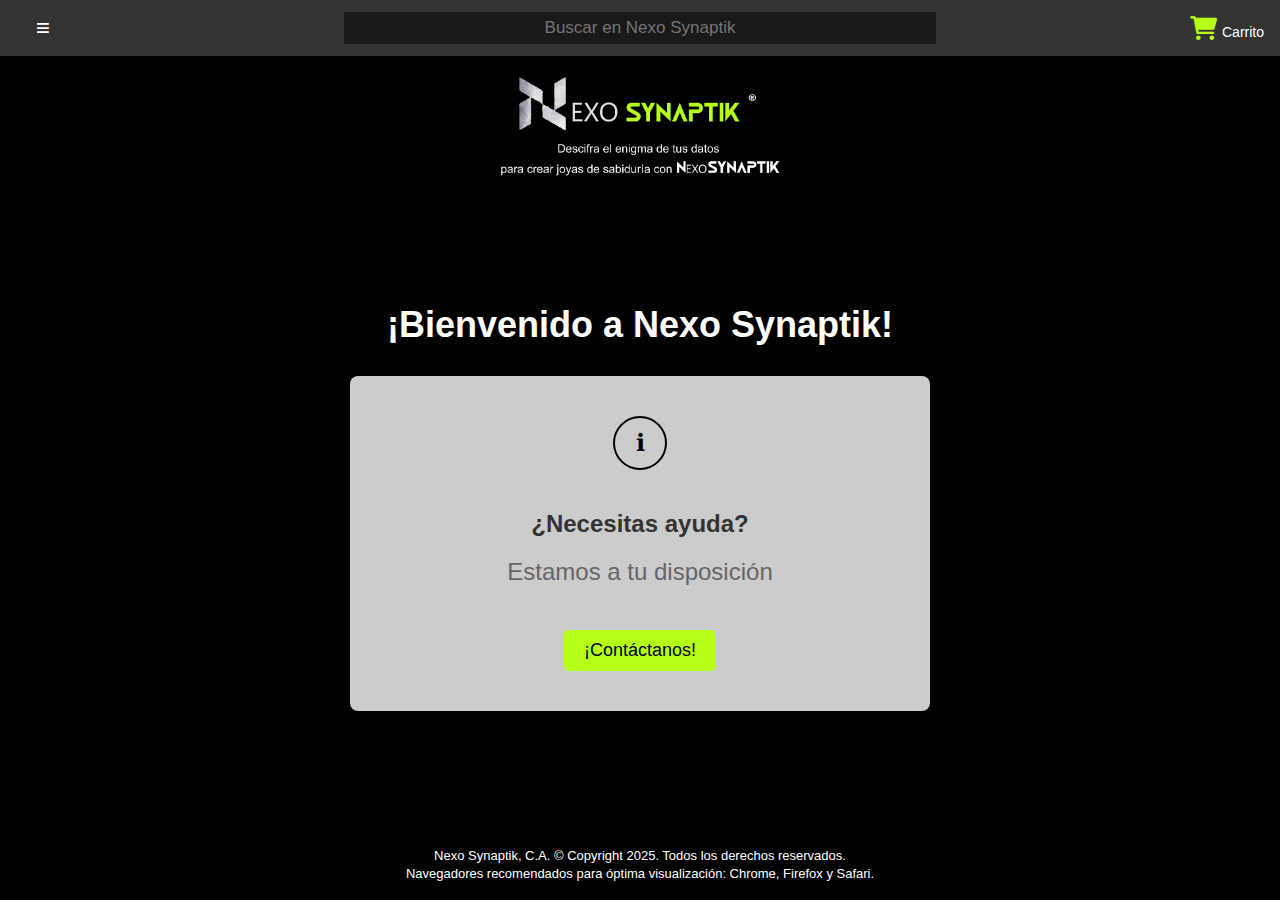
==== index.html @ 22c3153d "Actualización de los parrafos de presentación en contacto.html y alieneación de este codigo con el i" ====
<!DOCTYPE html>
<html lang="es">
<head>
    <meta charset="UTF-8">
    <meta name="viewport" content="width=device-width, initial-scale=1.0">
    <title>Nexo Synaptik</title>
    <link rel="stylesheet" href="https://cdnjs.cloudflare.com/ajax/libs/font-awesome/6.0.0-beta3/css/all.min.css">
    <link rel="stylesheet" type="text/css" href="static/styles.css">
    <style>
        body {
            background-image: url('static/background.jpg');
            background-size: cover;
            background-position: center;
        }

        /* Estilos en línea para el pie de página */
        footer {
            background-color: black;
            color: white;
            padding: 15px 10px; /* Ajuste personalizado */
            text-align: center;
            font-size: 13px; /* Ajuste personalizado */
            line-height: 1.2; /* Ajustar el interlineado para ser más compacto */
        }

        footer p {
            margin: 3px 0; /* Reducir el margen para ser más compacto */
        }
    </style>
</head>
<body>
    <header>
        <nav class="navbar">
            <ul>
                <li class="menu">
                    <a href="#"><span class="menu-icon">≡</span></a>
                    <div class="dropdown-content">
                        <!-- Placeholder por defecto -->
                        <div class="dropdown-title">Hola, Identifícate</div>
                        <div class="dropdown-subtitle">Ayuda y configuración</div>
                        <div class="dropdown-option">Tu Cuenta</div>
                        <div class="dropdown-option">Servicio al Cliente</div>
                        <div class="dropdown-option">Identifícate</div> <!-- Futuro ajuste para nombre del usuario -->
                    </div>
                </li>
                <li class="search-container">
                    <div class="search-bar">
                        <input type="text" placeholder="Buscar en Nexo Synaptik">
                    </div>
                </li>
                <li class="cart">
                    <a href="#"><i class="fas fa-shopping-cart cart-icon"></i><span class="cart-text">Carrito</span></a>
                </li>
            </ul>
        </nav>
    </header>
    <img src="static/Logo.png" alt="Nexo Synaptik Logo" class="logo">
    <div class="content">
        <h1>¡Bienvenido a Nexo Synaptik!</h1>
        <section id="help">
            <div class="info-icon">
                ℹ
            </div>
            <h2>¿Necesitas ayuda?</h2>
            <p>Estamos a tu disposición</p>
            <button onclick="window.location.href='/contacto';">¡Contáctanos!</button>
        </section>
    </div>
    <footer style="background-color: black; color: white; padding: 15px 10px; text-align: center;">
        <p class="mobile-footer" style="font-size: 13px !important; line-height: 1.2 !important; margin: 3px 0 !important;">
            Nexo Synaptik, C.A. © Copyright 2025. Todos los derechos reservados.
        </p>
        <p class="mobile-footer" style="font-size: 13px !important; line-height: 1.2 !important; margin: 3px 0 !important;">
            Navegadores recomendados para óptima visualización: Chrome, Firefox y Safari.
        </p>
    </footer>
</body>
</html>
---- static/styles.css ----
body {
    margin: 0;
    padding: 0;
    font-family: Arial, sans-serif;
    background-color: black; /* Fondo negro */
    color: white; /* Texto en blanco para contraste */
    display: flex;
    flex-direction: column;
    min-height: 100vh; /* Ocupa toda la altura de la ventana */
    text-align: center; /* Centrar el texto */
    align-items: center; /* Centrar horizontalmente */
    justify-content: center; /* Centrar verticalmente */
}

header {
    width: 100%; /* Asegura que el header ocupe todo el ancho */
}

.logo {
    margin-top: 10px; /* Reducir el margen superior */
    width: 300px; /* Tamaño ajustado del logo */
    display: block;
    margin-left: auto;
    margin-right: auto;
}

.content {
    background: rgba(0, 0, 0, 0.7); /* Fondo semi-transparente negro */
    color: white; /* Texto en blanco */
    display: flex;
    flex-direction: column;
    align-items: center; /* Centrar el contenido horizontalmente */
    justify-content: center; /* Centrar el contenido verticalmente */
    padding: 20px;
    border-radius: 10px;
    margin-top: 0px; /* Reducir el espacio entre el logo y el cuadro gris */
    max-width: 700px; /* Asegúrate de que el contenido se alinea con el logo */
    width: 100%; /* Asegura que el contenedor ocupe el ancho total disponible */
    flex: 1; /* Hace que el contenido ocupe el espacio disponible */
}

h1 {
    font-size: 36px; /* Ajusta el tamaño del texto del mensaje de bienvenida */
    margin-bottom: 10px; /* Espaciado inferior del encabezado */
}

p {
    font-size: 24px; /* Ajusta el tamaño del texto del slogan */
    margin-top: 0; /* Espaciado superior del párrafo */
}

/* Estilos para la barra de navegación */
.navbar {
    background-color: #333;
    width: 100%; /* Mantener la barra de navegación ocupando todo el ancho */
    display: flex;
    align-items: center; /* Alinear verticalmente los elementos dentro de la barra */
    justify-content: space-between; /* Espaciado adecuado entre los elementos */
    padding: 0 20px; /* Espaciado interno de la barra de navegación */
    box-sizing: border-box; /* Incluir el padding en el cálculo del ancho */
}

.navbar ul {
    list-style-type: none;
    margin: 0;
    padding: 0;
    display: flex;
    align-items: center; /* Alinear verticalmente los elementos dentro de la lista */
    width: 100%;
    justify-content: space-between; /* Distribuir los elementos horizontalmente */
}

.navbar li {
    display: inline-flex;
    align-items: center; /* Alinear los elementos verticalmente */
}

.navbar li a {
    display: block;
    color: white;
    padding: 14px 16px;
    text-decoration: none;
}

.navbar li a:hover {
    background-color: transparent; /* Nuevo ensayo: aplicando nuevo color (anteriormente #111/#333 ) */
    border-radius: 50%; /* NUEVO Ajusta el borde redondeado para íconos */
}

/* .navbar li a:hover {
    background-color: #111;
} */

/* Estilos para las secciones */
section {
    padding: 20px;
    margin: 20px auto; /* Centrar horizontalmente */
    background-color: rgba(255, 255, 255, 0.8);
    border-radius: 8px;
    width: calc(100% - 60px); /* Reducir el ancho del cuadro gris */
    max-width: 600px; /* Reducir el ancho máximo del cuadro gris */
    display: flex;
    flex-direction: column;
    align-items: center; /* Centrar el contenido horizontalmente */
    justify-content: center; /* Centrar el contenido verticalmente */
}

section h2 {
    color: #333;
}

section p {
    color: #666;
}

/* Estilos para la sección de ayuda */
#help {
    background-color: #ccc; /* Color plateado */
    color: black;
    padding: 40px;
    border-radius: 8px;
    margin: 20px auto;
    max-width: 500px; /* Ajuste de tamaño para coincidir con la página de Contacto */
    text-align: center; /* Centrar el contenido */
    display: flex;
    flex-direction: column;
    align-items: center; /* Centrar el contenido horizontalmente */
    justify-content: center; /* Centrar el contenido verticalmente */
}

.info-icon {
    color: black; /* Color del texto */
    border: 2px solid black; /* Borde negro */
    border-radius: 50%; /* Hacer que el borde sea un círculo */
    width: 50px;
    height: 50px;
    display: flex;
    align-items: center;
    justify-content: center;
    font-size: 24px; /* Agrandar el signo de información */
    margin-bottom: 20px; /* Separar el círculo del texto */
}

#help button {
    background-color: #b6ff19; /* Color verde */
    color: black; /* Color del texto en negro */
    border: none;
    padding: 10px 20px;
    font-size: 18px;
    cursor: pointer;
    border-radius: 5px;
    margin-top: 20px; /* Añadir margen superior para separar del texto */
}

#help button:hover {
    background-color: #fff; /* Color blanco para hover */
}

/* Estilos para el pie de página */
footer {
    background-color: black;
    color: white;
    padding: 15px 10px; /* Ajuste personalizado */
    text-align: center;
    font-size: 11px; /* Reducir el tamaño de la fuente del pie de página */
    line-height: 1.2; /* Ajustar el interlineado para ser más compacto */
    width: 100%; /* Asegura que el contenedor ocupe el ancho total disponible */
}

footer p {
    margin: 3px 0; /* Reducir el margen para ser más compacto */
}

/* Nuevos estilos para el menú desplegable, la barra de búsqueda y el carrito */
.menu {
    position: relative;
    display: inline-block;
}
.menu-icon {
    font-size: 24px; /* Reducir el tamaño del icono del menú */
    cursor: pointer;
}

/* Estilos para el menú desplegable */
.dropdown-content {
    display: none;
    position: absolute;
    background-color: rgba(0, 0, 0, 0.5); /* Fondo negro con 50% de opacidad */
    /* background-color: #333; /* Fondo negro */
    color: white; /* Texto blanco */
    min-width: 300px;
    box-shadow: 0px 8px 16px 0px rgba(0,0,0,0.2);
    z-index: 1;
    /* Ajuste adicional para la posición vertical del menú */ 
    top: 55px; /* Ajuste la posición vertical del menú desplegable */
    /* right: 0px; /* Ajuste horizontal hacia la izquierda */
    /* left: 0px; /* Ajuste horizontal hacia la derecha */
    padding: 10px; /* Añadir padding para el contenido */
}

/* Estilos para el título */ 
.dropdown-title { 
    background-color: #c0c0c0; /* Fondo plateado */ 
    padding: 10px; 
    font-size: 18px; /* Ajustar tamaño de la fuente del título */ 
    font-weight: bold; 
    text-align: left; 
    color: black; /* Color de la fuente del título en negro */
}

/* Estilos para el subtítulo */ 
.dropdown-subtitle { 
    background-color:#111; /* Fondo negro (antes con 50% opacidad, ya no) */
    padding: 10px; 
    font-size: 15px; /* Ajustar tamaño de la fuente del subtítulo */ 
    text-align: left;
    color: white; /* Texto en blanco */ 
}

/* Estilos para las opciones */ 
.dropdown-option { 
    background-color: #111; /* Fondo negro (antes con 50% opacidad, ya no) */
    padding: 10px; 
    font-size: 11px; /* Ajustar/reducir/aumentar tamaño de la fuente de las opciones */ 
    text-align: left; 
    cursor: pointer; 
}

.dropdown-option:hover { 
    background-color: rgba(0, 0, 0, 0.5); /* Fondo negro oscuro al pasar sobre la opción 50% de opacidad */  
}

/* Estilos para el menú */ 
.menu:hover .dropdown-content {
    display: block;
}
.dropdown-content a {
    color: white; /* Texto en blanco */
    padding: 12px 16px;
    text-decoration: none;
    display: block;
}
.dropdown-content a:hover {
    background-color: #b6ff19; /* Color verde para hover */
}
.search-container {
    flex-grow: 1; /* Hacer que el contenedor de la barra de búsqueda ocupe el espacio disponible */
    max-width: 580px; /* Ajustar el ancho máximo del contenedor de la barra de búsqueda (antes 500px) */
    margin-left: 28px; /* Espaciado a la izquierda del contenedor de la barra de búsqueda (MOVER BARRA [anteriormente 57px]) */
    margin-right: 0px; /* Espaciado a la derecha del contenedor de la barra de búsqueda */
}
.search-bar {
    width: 100%; /* Hacer que la barra de búsqueda ocupe todo el ancho del contenedor */
}
.search-bar input {
    padding: 6px;
    font-size: 17px;
    width: 100%; /* Hace que el input ocupe todo el ancho */
    border: none;
    background-color: rgba(0, 0, 0, 0.5); /* Fondo negro con opacidad del 50% */
    color: white; /* Color del texto en blanco */
    text-align: center; /* Centrar el texto */
    outline: none; /* Eliminar el borde de selección predeterminado */
}
.search-bar input:focus {
    border: 2px solid #b6ff19; /* Borde verde al seleccionar la barra de búsqueda */
}
.cart {
    /*display: inline-flex; */ /* Código anterior comentado */
    display: flex;
    align-items: center; /* Alinear el icono y el texto verticalmente */
    margin-right: -20px; /* Ajustar el margen derecho del contenedor del carrito */
}
.cart a {
    display: flex;
    align-items: center; /* Alinear el icono y el texto verticalmente */
    text-decoration: none; /* Eliminar subrayado del enlace */
    color: white; /* Color del texto en blanco */
}
.cart-icon {
    font-size: 24px; /* Tamaño del icono del carrito */
    color: #b6ff19; /* Color del icono en verde corporativo */
    margin-right: 5px; /* Espacio entre el icono y el texto */
}
.cart-text {
    color: white; /* Color del texto en blanco */
    font-size: 18px; /* Tamaño del texto */
}

/* Estilos para dispositivos grandes */
@media only screen and (min-width: 768px) {
    .cart-text {   
        display: inline;
        color: white;
        font-size: 14px;
    } 
}

/* Media Queries para pantallas medianas (tablets) */
@media (max-width: 768px) {
    .search-container {
        max-width: 400px;
        margin-left: 30px;
        margin-right: 0px;
    }

    .cart-text {
        display: inline; /* Mostrar el texto del carrito en tablets */
        font-size: 14px; /* Ajustar el tamaño del texto en tablets */
    }
    
    .logo {
        width: 300px; /* Restaurar el tamaño del logo en tablets */
    }

    h1 {
        font-size: 32px; /* Ajustar el tamaño del encabezado en tablets */
    }

    .content {
        margin-top: 0; /* Reducir el margen superior del contenido */
    }
}

/* Estilos para dispositivos móviles */
@media only screen and (max-width: 767px) {
    .cart-text {
        /* display: none; /* Ocultar el texto del carrito en dispositivos móviles */
        display: inline; /* Mostrar el texto del carrito en dispositivos móviles */
    }
}

/* Media Queries para pantallas pequeñas (móviles) */
@media (max-width: 480px) {
    .search-container {
        max-width: 285px; /* Anteriormente 300px (ajuste perfecto) */
        margin-left: auto; /* Alinear la barra de búsqueda al centro en móviles */ /* Antiguo ajuste 100px */
        margin-right: auto; /* Antiguo ajuste */
        flex-grow: 1; /* Nuevo ajuste */ /* Hacer que el contenedor de la barra de búsqueda ocupe el espacio disponible 115px */
        /* margin: 0 10px; /* Ajusta márgenes laterales */ /* Nuevo ajuste */
    }

    .logo {
        margin-top: 10px; /* Reducir el margen superior */
        width: 200px; /* Ajustar el tamaño del logo en móviles */
        display: block; /* Añadir esta línea */ 
        margin-left: auto;
        margin-right: auto;
    }

    .content {
        padding: 10px;
        margin-top: 20px;
        width: calc(100% - 20px); /* Ajustar ancho del contenedor */
    }

    /* Ajustar la navegación */ 
    .navbar ul { 
        flex-direction: row; 
        /* align-items: flex-start; /* Antiguo ajuste */
        align-items: center; /* Nuevo ajuste */
        display: flex; /* Nuevo ajuste */
        width: 100%; /* Nuevo ajuste */
        padding: 0; /* Nuevo ajuste */
        margin: 0; /* Nuevo ajuste */
        justify-content: space-between; /* Asegura que los elementos estén bien distribuidos */ /* Nuevo ajuste */
        list-style: none; /* Nuevo ajuste */

    } 
    
    .navbar li { 
        margin-bottom: 0; /* Antes en 10px */
        display: flex; /* Nuevo ajuste */
        align-items: center; /* Nuevo ajuste */ 
        /* margin: 0; /* Elimina margen inferior */ /* Nuevo ajuste desconocido */
    } 
    
    .navbar li a { 
        padding: 12px;
        width: 100%; 
        text-align: center; /* Ajustar el texto a la izquierda */ 
        margin-bottom: 0; /* Nuevo milagroso */
        /* display: flex; /* Nuevo milagroso */
        align-items: center; /* Nuevo milagroso */ 
/*Nuevos ajustes propuestos para reducir el area de selección negra al rededor de los iconos de la barra de navegación */
/* Practicamente innecesarios ya que estaban bien como los tenía */
        /* padding: 0; /* Elimina padding para ajustar el área activa */
        display: inline-flex; /* Asegura que el contenido se ajuste al tamaño del icono */
        /* align-items: center; */
        justify-content: center;
        text-decoration: none; /* Elimina subrayado del enlace */
    }

    .navbar li a:hover {
        background-color: transparent; /* Nuevo ensayo: aplicando nuevo color (anteriormente #111/#333 ) */
        border-radius: 50%; /* NUEVO Ajusta el borde redondeado para íconos */
    }

    .cart { 
        /* margin-right: 10px; /* Ajustar margen derecho del carrito */ 
        margin: 0;
    }

    h1 {
        font-size: 24px; /* Reducir el tamaño del encabezado en móviles */
    }

    p {
        font-size: 20px; /* Ajustar el tamaño del texto en móviles */
    }

    .cart-icon {
        font-size: 15px; /* Reducir el tamaño del icono del carrito */
        margin-right: 0; /* Aumentar el espacio entre el icono y la barra de búsqueda */
    }

    .menu-icon {
        font-size: 21px; /* Reducir el tamaño del icono del menú */
        margin-left: 0; /* Reducir el margen izquierdo del icono del menú (antes en -45px) */
    }

    .cart-text { /* Ajustar texto del carrito */
        display: none; /* Eliminar la palabra "Carrito" en móviles */
    }

    .menu {
        display: flex; /* Asegurar que el menú ocupa el ancho total */
        margin-left: 50px; /* Ajustar margen izquierdo del menú */
        margin: 0; /* Nuevo ajuste */
    }

    .search-bar {
        width: 100%; /* Achicar la barra de búsqueda en móviles (anteriormente 90%) */
    }

    .search-bar input { /* Nuevo ajuste */
        width: 100%;
        padding: 6px;
        font-size: 14px;
        text-align: center;
        margin: 0; /* Elimina márgenes automáticos */
        box-sizing: border-box; /* Incluye el padding y el border en el ancho total del input */
        /* margin-right: auto; /* Yo inventando */
        /* margin-left: auto; /* Yo inventando */
    }

    #help {
        padding: 15px; /* Ajustar el padding en móviles */
        max-width: 90%; /* Ajustar el ancho máximo del cuadro de ayuda en móviles */
        margin: 20px 0;
    }

    footer {
        font-size: 9px !important; /* Reducir el tamaño de la fuente del pie de página */ /* Nuevo ajuste con !important */
        line-height: 1.2; /* Ajustar el interlineado para ser más compacto */
        width: 100%; /* Asegura que el contenedor ocupe el ancho total disponible */
        padding: 10px;
    }

    /* Nuevo ajuste con !important */
    footer .mobile-footer {
        font-size: 9px !important; /* Aplica !important también a los párrafos dentro del pie de página */
        line-height: 1.2 !important;
        margin: 3px 0 !important;
    }

    .navbar {
        justify-content: space-between; /* Asegurar que la barra de navegación ocupe todo el ancho */
        display: flex; /* Nuevo ajuste */
        align-items: center; /* Nuevo ajuste */
        padding: 0 10px; /* Ajusta el padding lateral*/ /* Nuevo ajuste */
        /* background-color: #333; /* Mantén el fondo consistente */ /* Nuevo ajuste */
    }
}
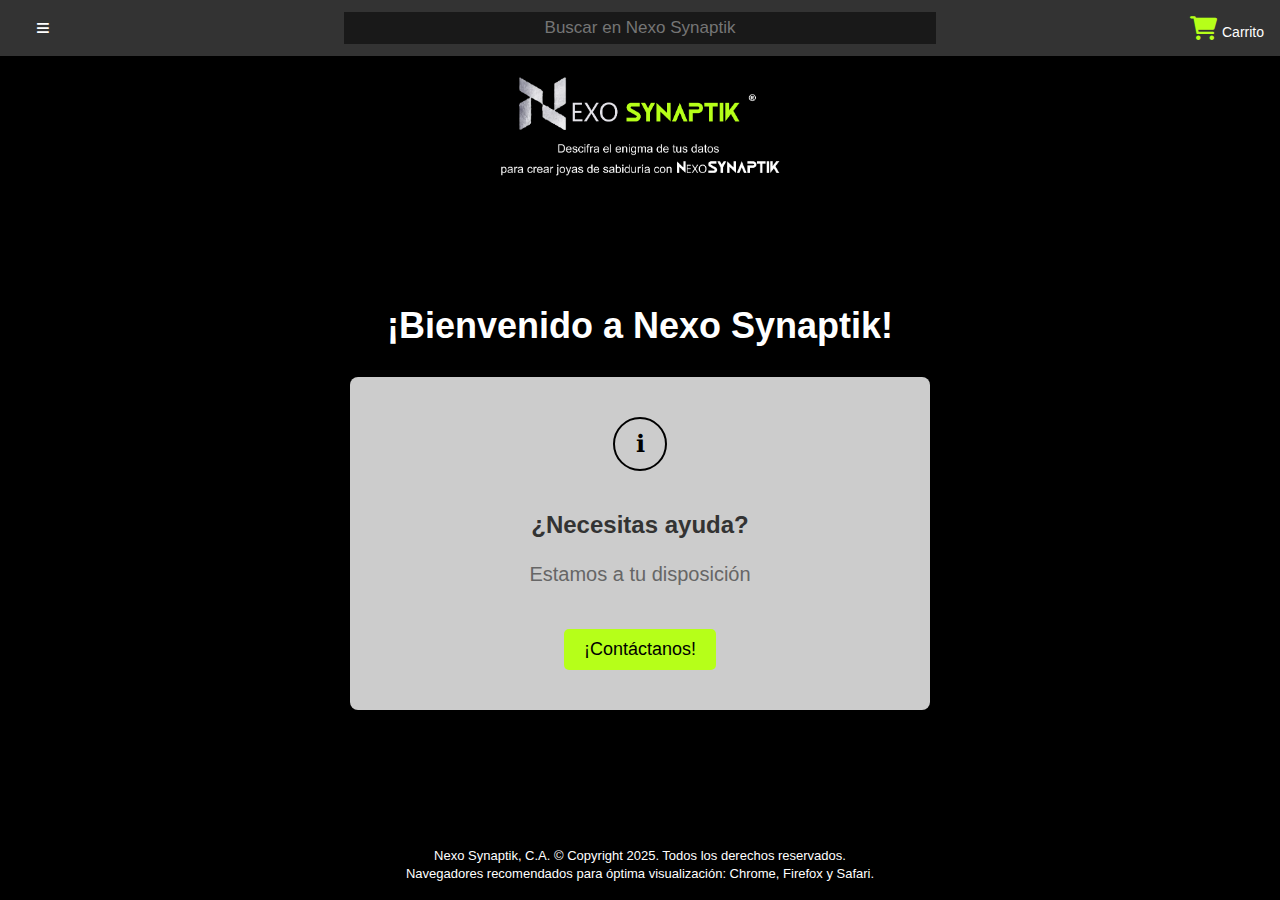
==== commit ea467766: "Actualización milagrosa 1 del footer para moviles/laptops/tablets y parrafos dentro de los cuadros g" ====
--- a/index.html
+++ b/index.html
@@ -62,10 +62,30 @@
                 ℹ
             </div>
             <h2>¿Necesitas ayuda?</h2>
-            <p>Estamos a tu disposición</p>
+            <p class="content-paragraph">Estamos a tu disposición</p>
             <button onclick="window.location.href='/contacto';">¡Contáctanos!</button>
         </section>
     </div>
+    <!-- 3 -->
+    <footer class="footer-custom mobile-footer" style="background-color: black; color: white; padding: 15px 10px; text-align: center;">
+        <p class="footer-paragraph footer-paragraph-large" style="line-height: 1.2 !important; margin: 3px 0 !important;">
+            Nexo Synaptik, C.A. © Copyright 2025. Todos los derechos reservados.
+        </p>
+        <p class="footer-paragraph footer-paragraph-large" style="line-height: 1.2 !important; margin: 3px 0 !important;">
+            Navegadores recomendados para óptima visualización: Chrome, Firefox y Safari.
+        </p>
+    </footer>  
+    <!-- 2
+    <footer class="footer-custom mobile-footer" style="background-color: black; color: white; padding: 15px 10px; text-align: center;">
+        <p style="/* font-size: 13px !important; */line-height: 1.2 !important; margin: 3px 0 !important;">
+            Nexo Synaptik, C.A. © Copyright 2025. Todos los derechos reservados.
+        </p>
+        <p style="/* font-size: 13px !important; */line-height: 1.2 !important; margin: 3px 0 !important;">
+            Navegadores recomendados para óptima visualización: Chrome, Firefox y Safari.
+        </p>
+    </footer>
+    -->
+    <!-- 1      
     <footer style="background-color: black; color: white; padding: 15px 10px; text-align: center;">
         <p class="mobile-footer" style="font-size: 13px !important; line-height: 1.2 !important; margin: 3px 0 !important;">
             Nexo Synaptik, C.A. © Copyright 2025. Todos los derechos reservados.
@@ -74,5 +94,6 @@
             Navegadores recomendados para óptima visualización: Chrome, Firefox y Safari.
         </p>
     </footer>
+    -->
 </body>
 </html>
--- a/static/styles.css
+++ b/static/styles.css
@@ -45,8 +45,26 @@
 }
 
 p {
-    font-size: 24px; /* Ajusta el tamaño del texto del slogan */
+    font-size: 13px; /* Ajusta el tamaño del texto del slogan (parece que se equivocó y es el texto del footer) */
     margin-top: 0; /* Espaciado superior del párrafo */
+}
+
+/* Estilos generales */
+.footer-custom {
+    background-color: black;
+    color: white;
+    padding: 15px 10px;
+    text-align: center;
+}
+
+.footer-custom p {
+    margin: 3px 0;
+}
+
+/* Estilos específicos para contenido debajo de los títulos */
+.content-paragraph {
+    font-size: 20px; /* Ajusta el tamaño del texto debajo de los títulos */
+    line-height: 1.5; /* Ajustar el interlineado */
 }
 
 /* Estilos para la barra de navegación */
@@ -451,18 +469,31 @@
     }
 
     footer {
-        font-size: 9px !important; /* Reducir el tamaño de la fuente del pie de página */ /* Nuevo ajuste con !important */
+        font-size: 10px !important; /* Reducir el tamaño de la fuente del pie de página */ /* Nuevo ajuste con !important */
         line-height: 1.2; /* Ajustar el interlineado para ser más compacto */
         width: 100%; /* Asegura que el contenedor ocupe el ancho total disponible */
         padding: 10px;
     }
 
     /* Nuevo ajuste con !important */
-    footer .mobile-footer {
-        font-size: 9px !important; /* Aplica !important también a los párrafos dentro del pie de página */
+    /* footer .mobile-footer { */
+        /* font-size: 10px !important; /* Aplica !important también a los párrafos dentro del pie de página */
+        /* line-height: 1.2 !important;
+        /* margin: 3px 0 !important;
+    /* } */
+
+    /* footer.mobile-footer p { */
+        /* font-size: 10px !important; /* Usa !important para asegurar que este estilo tenga prioridad */
+        /* line-height: 1.2 !important;
+        /* margin: 3px 0 !important;
+    /* } */
+
+    /* Ajuste específico para los párrafos del pie de página en dispositivos móviles */
+    .footer-custom .footer-paragraph {
+        font-size: 10px !important; /* Usa !important para asegurar que este estilo tenga prioridad */
         line-height: 1.2 !important;
-        margin: 3px 0 !important;
-    }
+        margin: 3px 0 !important
+    }    
 
     .navbar {
         justify-content: space-between; /* Asegurar que la barra de navegación ocupe todo el ancho */
@@ -470,5 +501,14 @@
         align-items: center; /* Nuevo ajuste */
         padding: 0 10px; /* Ajusta el padding lateral*/ /* Nuevo ajuste */
         /* background-color: #333; /* Mantén el fondo consistente */ /* Nuevo ajuste */
-    }
-}
+    }   
+}
+
+/* Media Queries para pantallas grandes (laptops y tablets) */
+@media (min-width: 481px) {
+    .footer-custom .footer-paragraph-large {
+        font-size: 13px; /* Ajustar el tamaño del texto del pie de página en pantallas grandes */
+        line-height: 1.2;
+        margin: 3px 0;
+    }
+}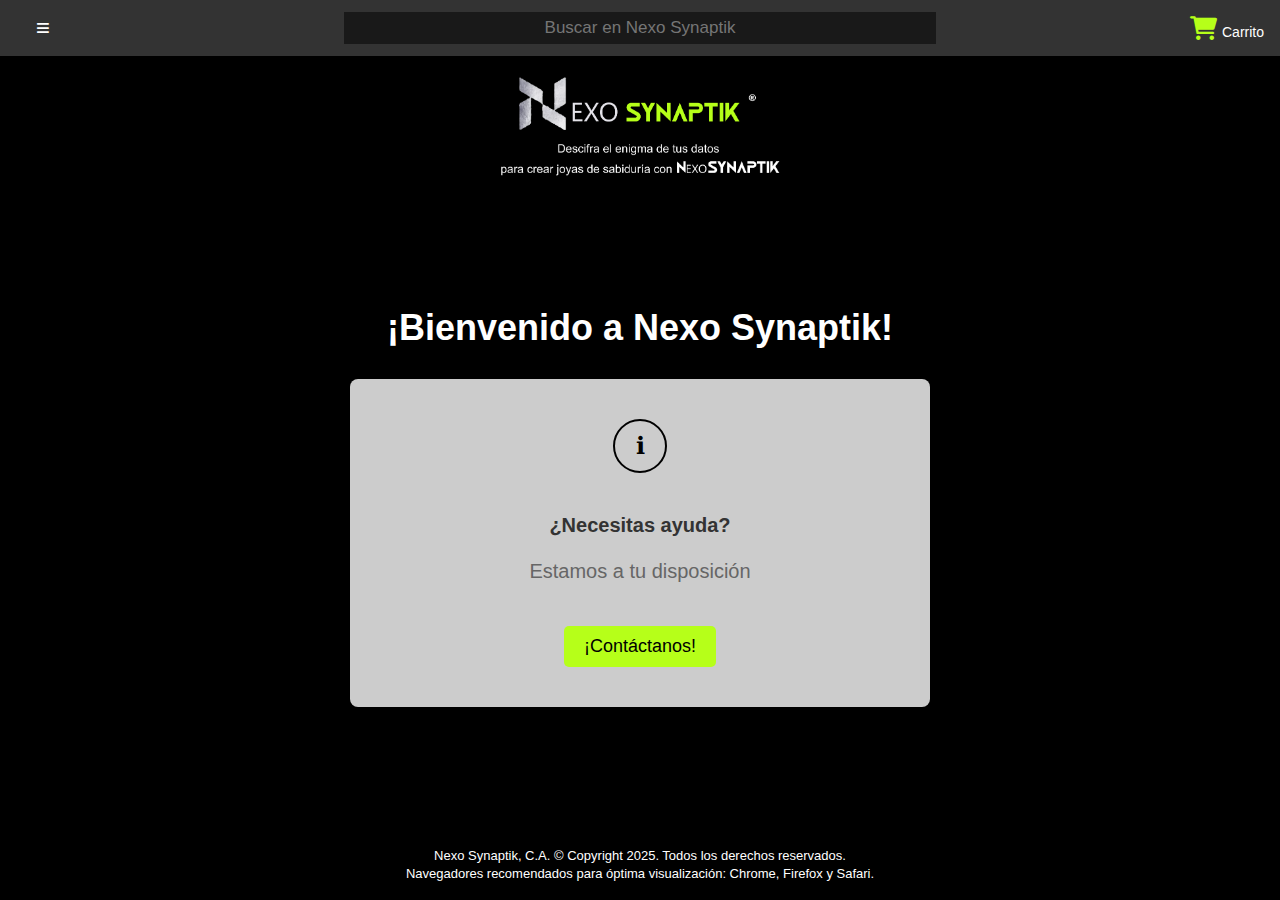
==== commit 067d9913: "Actualización milagrosa 2, tomando el control de los elementos de la página, sus textos y titulos de" ====
--- a/index.html
+++ b/index.html
@@ -57,6 +57,17 @@
     <img src="static/Logo.png" alt="Nexo Synaptik Logo" class="logo">
     <div class="content">
         <h1>¡Bienvenido a Nexo Synaptik!</h1>
+        <!-- Nuevo -->
+        <section id="help">
+            <div class="info-icon">
+                ℹ
+            </div>
+            <h2 class="content-paragraph mobile-content-title">¿Necesitas ayuda?</h2>
+            <p class="content-paragraph mobile-content-paragraph">Estamos a tu disposición</p>
+            <button onclick="window.location.href='/contacto';">¡Contáctanos!</button>
+        </section>       
+        <!--
+        Antiguo
         <section id="help">
             <div class="info-icon">
                 ℹ
@@ -64,7 +75,8 @@
             <h2>¿Necesitas ayuda?</h2>
             <p class="content-paragraph">Estamos a tu disposición</p>
             <button onclick="window.location.href='/contacto';">¡Contáctanos!</button>
-        </section>
+        </section> 
+        -->
     </div>
     <!-- 3 -->
     <footer class="footer-custom mobile-footer" style="background-color: black; color: white; padding: 15px 10px; text-align: center;">
@@ -75,25 +87,5 @@
             Navegadores recomendados para óptima visualización: Chrome, Firefox y Safari.
         </p>
     </footer>  
-    <!-- 2
-    <footer class="footer-custom mobile-footer" style="background-color: black; color: white; padding: 15px 10px; text-align: center;">
-        <p style="/* font-size: 13px !important; */line-height: 1.2 !important; margin: 3px 0 !important;">
-            Nexo Synaptik, C.A. © Copyright 2025. Todos los derechos reservados.
-        </p>
-        <p style="/* font-size: 13px !important; */line-height: 1.2 !important; margin: 3px 0 !important;">
-            Navegadores recomendados para óptima visualización: Chrome, Firefox y Safari.
-        </p>
-    </footer>
-    -->
-    <!-- 1      
-    <footer style="background-color: black; color: white; padding: 15px 10px; text-align: center;">
-        <p class="mobile-footer" style="font-size: 13px !important; line-height: 1.2 !important; margin: 3px 0 !important;">
-            Nexo Synaptik, C.A. © Copyright 2025. Todos los derechos reservados.
-        </p>
-        <p class="mobile-footer" style="font-size: 13px !important; line-height: 1.2 !important; margin: 3px 0 !important;">
-            Navegadores recomendados para óptima visualización: Chrome, Firefox y Safari.
-        </p>
-    </footer>
-    -->
 </body>
 </html>
--- a/static/styles.css
+++ b/static/styles.css
@@ -501,8 +501,19 @@
         align-items: center; /* Nuevo ajuste */
         padding: 0 10px; /* Ajusta el padding lateral*/ /* Nuevo ajuste */
         /* background-color: #333; /* Mantén el fondo consistente */ /* Nuevo ajuste */
-    }   
-}
+    }
+    
+    /* Estilos específicos para contenido en dispositivos móviles */
+    .content-paragraph.mobile-content-paragraph {
+        font-size: 16px; /* Ajustar el tamaño del texto en móviles */
+        line-height: 1.4;
+    }
+
+    .mobile-content-title {
+        font-size: 18px; /* Ajustar el tamaño de los títulos en móviles */
+        line-height: 1.4;
+    }
+}    
 
 /* Media Queries para pantallas grandes (laptops y tablets) */
 @media (min-width: 481px) {
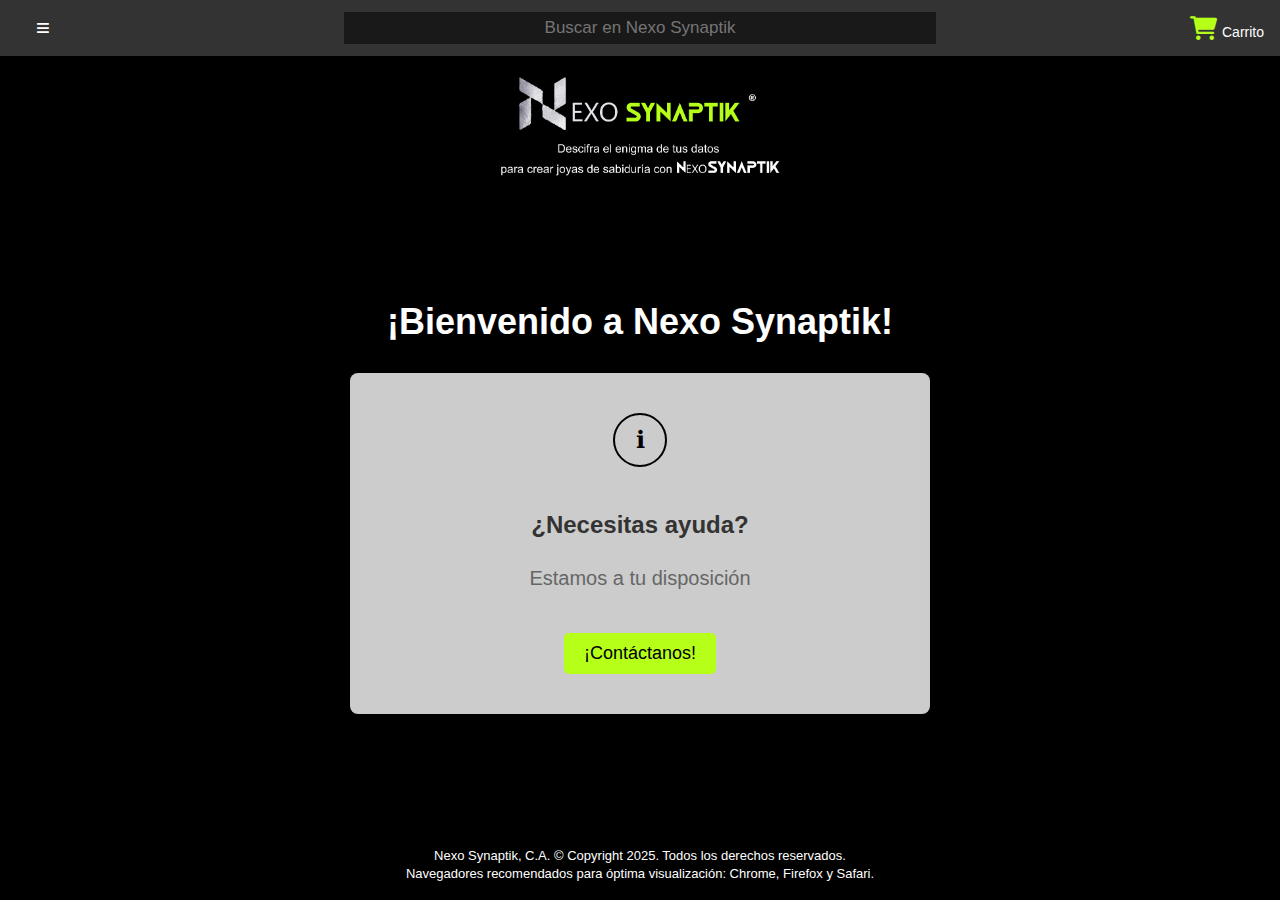
==== commit dcc32b39: "Actualización, ahora tenemos control sobre las cualidades del titulo en laptops y tablets, antes sól" ====
--- a/index.html
+++ b/index.html
@@ -62,7 +62,7 @@
             <div class="info-icon">
                 ℹ
             </div>
-            <h2 class="content-paragraph mobile-content-title">¿Necesitas ayuda?</h2>
+            <h2 class="content-title mobile-content-title">¿Necesitas ayuda?</h2>
             <p class="content-paragraph mobile-content-paragraph">Estamos a tu disposición</p>
             <button onclick="window.location.href='/contacto';">¡Contáctanos!</button>
         </section>       
--- a/static/styles.css
+++ b/static/styles.css
@@ -65,6 +65,11 @@
 .content-paragraph {
     font-size: 20px; /* Ajusta el tamaño del texto debajo de los títulos */
     line-height: 1.5; /* Ajustar el interlineado */
+}
+
+.content-title {
+    font-size: 24px; /* Ajustar el tamaño del título en pantallas grandes */
+    line-height: 1.5;
 }
 
 /* Estilos para la barra de navegación */
@@ -522,4 +527,9 @@
         line-height: 1.2;
         margin: 3px 0;
     }
+
+    .content-title {
+        font-size: 24px; /* Ajustar el tamaño del título en pantallas grandes */
+        line-height: 1.5;
+    }
 }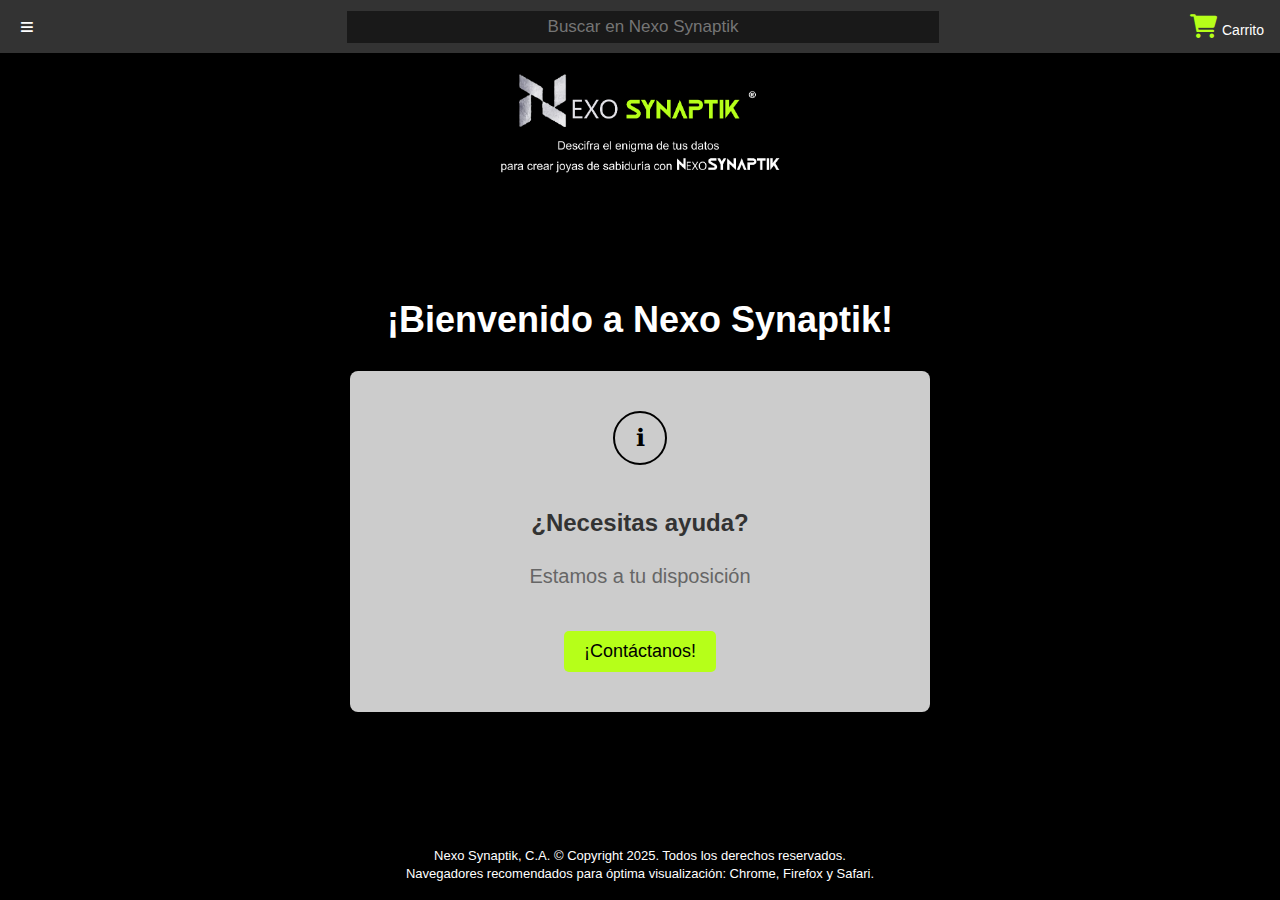
==== commit f535832d: "Actualización 1.0 SUBMENÚS" ====
--- a/index.html
+++ b/index.html
@@ -11,6 +11,8 @@
             background-image: url('static/background.jpg');
             background-size: cover;
             background-position: center;
+            margin: 0; /* New */
+            padding: 0; /* New */
         }
 
         /* Estilos en línea para el pie de página */
@@ -21,6 +23,8 @@
             text-align: center;
             font-size: 13px; /* Ajuste personalizado */
             line-height: 1.2; /* Ajustar el interlineado para ser más compacto */
+            position: relative; /* New */
+            z-index: 1; /* New */
         }
 
         footer p {
@@ -32,17 +36,125 @@
     <header>
         <nav class="navbar">
             <ul>
-                <li class="menu">
-                    <a href="#"><span class="menu-icon">≡</span></a>
+                <!-- Movido el ícono fuera del contenedor -->
+                <span class="menu-icon" onclick="controlMenu('abrirPrincipal')">≡</span>
+                <!-- Nuevo -->
+                <!-- <li class="menu-container"> -->
+                <div class="menu-container">
+                    <!-- Menú Principal -->
+                    <!-- Botón del menú principal -->
+
+                    <!-- <a href="#"><span class="menu-icon">≡</span></a> -->
                     <div class="dropdown-content">
+                        <!-- Botón de cerrar -->
+                        <span class="close-btn">&times;</span>
                         <!-- Placeholder por defecto -->
                         <div class="dropdown-title">Hola, Identifícate</div>
+                        <!-- Nueva sección Nexo Synaptik Store como subtítulo -->
+                        <div class="dropdown-subtitle">Nexo Synaptik Store</div>
+                        <div class="dropdown-option" onclick="openSubMenu('productos')">Productos</div>
+                        <div class="dropdown-option" onclick="openSubMenu('servicios')">Servicios</div>
+                        <!-- Nueva sección Nexo Synaptik Academy como subtítulo -->
+                        <div class="dropdown-subtitle">Nexo Synaptik Academy</div>
+                        <div class="dropdown-option" onclick="openSubMenu('cursos-online')">Cursos Online</div>
+                        <div class="dropdown-option" onclick="openSubMenu('talleres-y-seminarios')">Talleres y Seminarios</div>
+                        <div class="dropdown-option" onclick="openSubMenu('mentoria-personalizada')">Mentoría Personalizada</div>
+                        <div class="dropdown-option" onclick="openSubMenu('material-educativo')">Material Educativo</div>
+                        <div class="dropdown-option" onclick="openSubMenu('comunidad-n-s')">Comunidad Nexo Synaptik</div>
+                        <!-- Ayuda y configuración -->
                         <div class="dropdown-subtitle">Ayuda y configuración</div>
                         <div class="dropdown-option">Tu Cuenta</div>
                         <div class="dropdown-option">Servicio al Cliente</div>
                         <div class="dropdown-option">Identifícate</div> <!-- Futuro ajuste para nombre del usuario -->
                     </div>
-                </li>
+
+                    <!-- Submenú Productos -->
+                    <div id="sub-menu-productos" class="sub-menu">
+                        <span class="close-btn" onclick="controlMenu('cerrarTodo')">&times;</span>
+                        <div class="dropdown-title">Hola, Identifícate</div>
+                        <div class="back-to-main" onclick="controlMenu('volver')">&#129136; MENÚ PRINCIPAL</div>
+                        <div class="dropdown-subtitle">Productos</div>
+                        <div class="dropdown-option">Kits de Setup para Profesionales</div>
+                        <div class="dropdown-option">Software y Herramientas</div>
+                        <div class="dropdown-option">Licencias</div>
+                        <div class="dropdown-option">Herramientas Físicas</div>
+                        <div class="dropdown-option">Herramientas de IA</div>
+                    </div>
+
+                    <!-- Submenú Servicios -->
+                    <div id="sub-menu-servicios" class="sub-menu">
+                        <span class="close-btn" onclick="controlMenu('cerrarTodo')">&times;</span>
+                        <div class="dropdown-title">Hola, Identifícate</div>
+                        <div class="back-to-main" onclick="controlMenu('volver')">&#129136; MENÚ PRINCIPAL</div>
+                        <div class="dropdown-subtitle">Servicios</div>
+                        <div class="dropdown-option">Análisis de Datos</div>
+                        <div class="dropdown-option">Consultoría</div>
+                        <div class="dropdown-option">Desarrollo de Software</div>
+                        <div class="dropdown-option">Soporte Técnico</div>
+                        <div class="dropdown-option">Mantenimiento de Dashboards y Reportes</div>
+                    </div>
+
+                    <!-- Submenú Cursos Online -->
+                    <div id="sub-menu-cursos-online" class="sub-menu">
+                        <span class="close-btn" onclick="controlMenu('cerrarTodo')">&times;</span>
+                        <div class="dropdown-title">Hola, Identifícate</div>
+                        <div class="back-to-main" onclick="controlMenu('volver')">&#129136; MENÚ PRINCIPAL</div>
+                        <div class="dropdown-subtitle">Cursos Online</div>
+                        <div class="dropdown-option">Cursos Básicos</div>
+                        <div class="dropdown-option">Cursos Avanzados</div>
+                        <div class="dropdown-option">Cursos Certificados</div>
+                    </div>
+
+                    <!-- Submenú Talleres y Seminarios -->
+                    <div id="sub-menu-talleres-y-seminarios" class="sub-menu">
+                        <span class="close-btn" onclick="controlMenu('cerrarTodo')">&times;</span>
+                        <div class="dropdown-title">Hola, Identifícate</div>
+                        <div class="back-to-main" onclick="controlMenu('volver')">&#129136; MENÚ PRINCIPAL</div>
+                        <div class="dropdown-subtitle">Talleres y Seminarios</div>
+                        <div class="dropdown-option">Talleres Prácticos</div>
+                        <div class="dropdown-option">Seminarios Especializados</div>
+                        <div class="dropdown-option">Eventos en Vivo</div>
+                    </div>
+
+                    <!-- Submenú Mentoría Personalizada -->
+                    <div id="sub-menu-mentoria-personalizada" class="sub-menu">
+                        <span class="close-btn" onclick="controlMenu('cerrarTodo')">&times;</span>
+                        <div class="dropdown-title">Hola, Identifícate</div>
+                        <div class="back-to-main" onclick="controlMenu('volver')">&#129136; MENÚ PRINCIPAL</div>
+                        <div class="dropdown-subtitle">Mentoría Personalizada</div>
+                        <div class="dropdown-option">Mentoría en Herramientas</div>
+                        <div class="dropdown-option">Mentoría en Proyectos</div>
+                        <div class="dropdown-option">Mentoría en Carrera</div>
+                    </div>
+
+                    <!-- Submenú Material Educativo -->
+                    <div id="sub-menu-material-educativo" class="sub-menu">
+                        <span class="close-btn" onclick="controlMenu('cerrarTodo')">&times;</span>
+                        <div class="dropdown-title">Hola, Identifícate</div>
+                        <div class="back-to-main" onclick="controlMenu('volver')">&#129136; MENÚ PRINCIPAL</div>
+                        <div class="dropdown-subtitle">Material Educativo</div>
+                        <div class="dropdown-option">Ebooks y Guías</div>
+                        <div class="dropdown-option">Plantillas y Scripts</div>
+                        <div class="dropdown-option">Blog Educativo</div>
+                    </div>
+
+                    <!-- Submenú Comunidad Nexo Synaptik -->
+                    <div id="sub-menu-comunidad-n-s" class="sub-menu">
+                        <span class="close-btn" onclick="controlMenu('cerrarTodo')">&times;</span>
+                        <div class="dropdown-title">Hola, Identifícate</div>
+                        <div class="back-to-main" onclick="controlMenu('volver')">&#129136; MENÚ PRINCIPAL</div>
+                        <div class="dropdown-subtitle">Comunidad Nexo Synaptik</div>
+                        <div class="dropdown-option">Foros de Discusión</div>                        
+                        <div class="dropdown-option">Retos y Competencias</div>
+                        <div class="dropdown-option">Networking</div>
+                    </div>
+                </div>
+                <!-- </li> -->
+                 
+                <!-- Overlay -->
+                <div class="overlay"></div>
+                <!-- El de arriba llega hasta aquí -->
+                                
                 <li class="search-container">
                     <div class="search-bar">
                         <input type="text" placeholder="Buscar en Nexo Synaptik">
@@ -59,26 +171,21 @@
         <h1>¡Bienvenido a Nexo Synaptik!</h1>
         <!-- Nuevo -->
         <section id="help">
-            <div class="info-icon">
+            <div class="info-icon mobile-info-icon large-info-icon">
                 ℹ
             </div>
+            <!-- Aquí se crea una clase especifica para sus calidades particulares" -->
+            <h2 class="help-title help-title-large">¿Necesitas ayuda?</h2>
+            <!-- Aquí el titulo está contectado a los demás titulos
             <h2 class="content-title mobile-content-title">¿Necesitas ayuda?</h2>
+            -->
             <p class="content-paragraph mobile-content-paragraph">Estamos a tu disposición</p>
-            <button onclick="window.location.href='/contacto';">¡Contáctanos!</button>
+            <button class="mobile-button large-button" onclick="window.location.href='/contacto';">¡Contáctanos!</button>
         </section>       
-        <!--
-        Antiguo
-        <section id="help">
-            <div class="info-icon">
-                ℹ
-            </div>
-            <h2>¿Necesitas ayuda?</h2>
-            <p class="content-paragraph">Estamos a tu disposición</p>
-            <button onclick="window.location.href='/contacto';">¡Contáctanos!</button>
-        </section> 
-        -->
     </div>
-    <!-- 3 -->
+    <!-- Capa oscura para el desenfoque -->
+    <div class="overlay"></div>
+
     <footer class="footer-custom mobile-footer" style="background-color: black; color: white; padding: 15px 10px; text-align: center;">
         <p class="footer-paragraph footer-paragraph-large" style="line-height: 1.2 !important; margin: 3px 0 !important;">
             Nexo Synaptik, C.A. © Copyright 2025. Todos los derechos reservados.
@@ -86,6 +193,99 @@
         <p class="footer-paragraph footer-paragraph-large" style="line-height: 1.2 !important; margin: 3px 0 !important;">
             Navegadores recomendados para óptima visualización: Chrome, Firefox y Safari.
         </p>
-    </footer>  
+    </footer>
+    <script>
+        // Estados centralizados
+        let menuAbierto = null;
+
+        // Modificar la función controlMenu
+        function controlMenu(accion, menuId = null) {
+            const overlay = document.querySelector('.overlay');
+            const menuPrincipal = document.querySelector('.dropdown-content');
+            const submenus = { // Todos los submenús
+                productos: document.getElementById('sub-menu-productos'),
+                servicios: document.getElementById('sub-menu-servicios'),
+                'cursos-online': document.getElementById('sub-menu-cursos-online'),
+                'talleres-y-seminarios': document.getElementById('sub-menu-talleres-y-seminarios'),
+                'mentoria-personalizada': document.getElementById('sub-menu-mentoria-personalizada'),
+                'material-educativo': document.getElementById('sub-menu-material-educativo'),
+                'comunidad-n-s': document.getElementById('sub-menu-comunidad-n-s')
+            };
+
+            switch(accion) {
+                /* case 'abrirPrincipal':
+                    menuPrincipal.classList.add('active');
+                    overlay.style.display = 'block';
+                    break; */ // Last code
+
+                // Avance 1
+                /* case 'abrirPrincipal':
+                    // Ocultar todos los submenús primero
+                    Object.values(submenus).forEach(menu => menu.classList.remove('active'));
+                    // Activar solo el contenedor principal
+                    document.querySelector('.menu-container').classList.add('active');
+                    overlay.style.display = 'block';
+                    break // New code */
+
+                // Avance 2
+                case 'abrirPrincipal':
+                    document.querySelector('.menu-container').classList.add('active');
+                    overlay.style.display = 'block';
+                    break; // New code 2 funciona tambien
+
+                case 'abrirSubmenu':
+                    if (!menuId || !submenus[menuId]) return;
+                    // Cerrar submenús anteriores
+                    Object.values(submenus).forEach(menu => menu.classList.remove('active'));
+                    submenus[menuId].classList.add('active');
+                    break;
+
+                case 'volver':
+                    Object.values(submenus).forEach(menu => menu.classList.remove('active'));
+                    break;
+
+                case 'cerrarTodo':
+                    // New
+                    document.querySelector('.menu-container').classList.remove('active');
+                    // Last
+                    /* menuPrincipal.classList.remove('active'); */
+                    Object.values(submenus).forEach(menu => menu.classList.remove('active'));
+                    overlay.style.display = 'none';
+                    break;
+            }
+        }
+
+        // Event Listeners
+        document.querySelector('.menu-icon').addEventListener('click', (e) => {
+            e.preventDefault();
+            controlMenu('abrirPrincipal');
+        });
+        
+        document.querySelector('.overlay').addEventListener('click', () => {
+            controlMenu('cerrarTodo');
+        });
+
+        // Event Listeners actualizados
+        document.querySelectorAll('.close-btn').forEach(boton => {
+            boton.addEventListener('click', () => controlMenu('cerrarTodo'));
+        });
+
+        document.querySelectorAll('.back-to-main').forEach(boton => {
+            boton.addEventListener('click', (e) => {
+                e.stopPropagation(); // Evitar propagación
+                controlMenu('volver');
+            });
+        });
+        
+        // Funciones públicas para HTML
+        // Función para abrir submenús desde HTML
+        function openSubMenu(menuId) {
+            controlMenu('abrirSubmenu', menuId);
+        }
+        
+        function closeSubMenu() {
+            controlMenu('cerrarTodo');
+        }
+    </script>                   
 </body>
 </html>
--- a/static/styles.css
+++ b/static/styles.css
@@ -163,7 +163,7 @@
     font-size: 24px; /* Agrandar el signo de información */
     margin-bottom: 20px; /* Separar el círculo del texto */
 }
-
+/* Estilos específicos para el botón en ajustes generales */
 #help button {
     background-color: #b6ff19; /* Color verde */
     color: black; /* Color del texto en negro */
@@ -200,32 +200,107 @@
     display: inline-block;
 }
 .menu-icon {
+    position: relative !important; 
     font-size: 24px; /* Reducir el tamaño del icono del menú */
     cursor: pointer;
-}
-
-/* Estilos para el menú desplegable */
+    /* font-size: 2rem; */
+    /* margin-left: 0; */ /* 5px + 16px = 21px. Sin embargo, 16px o 20px por padding lateral del navbar 0 20px... */
+    z-index: 790; /* Antes 1000 */
+    padding-right: 66px; /* 16px (padding) + 5px (espaciado entre el texto "Carrito" y el "Font Awesome") = 21 px (compensatorio) + 45px aproximado de la palabra "Carrito" */
+}
+
+/* Contenedor principal del menú */
+.menu-container {
+    position: fixed; 
+    left: 0; 
+    left: -300px; 
+    top: 0;
+    height: 100%;
+    width: 300px; 
+    background: #111;
+    z-index: 900;
+    transition: left 0.3s ease; 
+    overflow: hidden; /* Nuevo: Oculta contenido fuera del contenedor */ 
+}
+
+/* Ocultar .menu-container inicialmente */
+.menu-container:not(.active) {
+    visibility: hidden !important; /* Oculta sin romper transiciones */
+    left: -300px !important; /* Posición inicial fuera de pantalla */
+}
+
+.menu-container.active {  /* New code */
+    left: 0;
+}
+
+/* Estilos generales del menú desplegable */
+/* Contenido del menú principal */
 .dropdown-content {
+    position: fixed; 
+    position: absolute; /* Cambiado de fixed a absolute */ 
+    top: 0;
+    left: 0;
+    width: 100%; 
+    height: 100%;
+    background: #111;
+    transition: transform 0.4s cubic-bezier(0.4, 0, 0.2, 1); 
+    z-index: 900;
+    overflow-y: auto;
+    color: white; /* Texto blanco */
+    padding: 0; 
+    overflow-y: auto; /* Habilitar barra de desplazamiento vertical si es necesario */
+    visibility: inherit !important;
+    transform: none !important; /* Eliminar transformaciones conflictivas */ 
+}
+
+/* Estilos para el botón de cerrar */
+.close-btn {
+    font-size: 24px;
+    color: #b6ff19;
+    background: rgba(0, 0, 0, 0.7);
+    position: absolute;
+    top: 5px;
+    right: 10px;
+    cursor: pointer;
+    border: 1px solid black; /* Borde negro */
+    border-radius: 20%; /* Hacer que el borde sea un círculo */
+    width: 30px;
+    height: 30px;
+    display: flex;
+    align-items: center;
+    justify-content: center;
+}
+
+.dropdown-content.active {
+    transform: translateX(0); 
+}
+
+/* Estilos para la capa oscura */
+.overlay {
     display: none;
-    position: absolute;
-    background-color: rgba(0, 0, 0, 0.5); /* Fondo negro con 50% de opacidad */
-    /* background-color: #333; /* Fondo negro */
-    color: white; /* Texto blanco */
-    min-width: 300px;
-    box-shadow: 0px 8px 16px 0px rgba(0,0,0,0.2);
-    z-index: 1;
-    /* Ajuste adicional para la posición vertical del menú */ 
-    top: 55px; /* Ajuste la posición vertical del menú desplegable */
-    /* right: 0px; /* Ajuste horizontal hacia la izquierda */
-    /* left: 0px; /* Ajuste horizontal hacia la derecha */
-    padding: 10px; /* Añadir padding para el contenido */
+    position: fixed;
+    top: 0;
+    left: 0;
+    width: 100%;
+    height: 100%;
+    background-color: rgba(0, 0, 0, 0.5) !important; /* Capa oscura con 50% de opacidad */
+    backdrop-filter: blur(8px) !important; /* Aplicar desenfoque */
+    z-index: 800; /* Asegurar que la capa oscura esté debajo del menú desplegable (antes 5) */
+}
+
+/* Mostrar la capa oscura cuando el menú está activo */
+.menu.active ~ .overlay { 
+    display: block !important; 
 }
 
 /* Estilos para el título */ 
-.dropdown-title { 
-    background-color: #c0c0c0; /* Fondo plateado */ 
+.dropdown-title {
+    background: linear-gradient(45deg, rgba(224,224,224,1) 0%, rgba(192,192,192,1) 100%); 
+    /* background: linear-gradient(90deg, rgba(255,255,255,1) 0%, rgba(224,224,224,1) 24%, rgba(192,192,192,1) 100%); */
+    /* background-color: #c0c0c0; /* Fondo plateado */
+    /* background: linear-gradient(90deg, rgba(255,255,255,1) -50%, rgba(192,192,192,1) 100%); */
     padding: 10px; 
-    font-size: 18px; /* Ajustar tamaño de la fuente del título */ 
+    font-size: 20px; /* Ajustar tamaño de la fuente del título */ 
     font-weight: bold; 
     text-align: left; 
     color: black; /* Color de la fuente del título en negro */
@@ -235,28 +310,87 @@
 .dropdown-subtitle { 
     background-color:#111; /* Fondo negro (antes con 50% opacidad, ya no) */
     padding: 10px; 
-    font-size: 15px; /* Ajustar tamaño de la fuente del subtítulo */ 
+    font-size: 16px; /* Ajustar tamaño de la fuente del subtítulo */
+    /* font-weight: bold; */ /* Hacer el texto en negrita */ 
     text-align: left;
-    color: white; /* Texto en blanco */ 
+    color: #b6ff19;/* white; /* Texto en blanco */
+    border-bottom: transparent; /* 1px solid #444; /* #b6ff19; */
+    /* News */
+    border-top: 1px solid #444;
+    /* border-bottom: 1px solid #444; */ /* #b6ff19; */
+    /* border-top: 1px solid black; */
+    padding-top: 20px; /* Espacio entre la línea y el texto del subtítulo */
 }
 
 /* Estilos para las opciones */ 
 .dropdown-option { 
     background-color: #111; /* Fondo negro (antes con 50% opacidad, ya no) */
-    padding: 10px; 
-    font-size: 11px; /* Ajustar/reducir/aumentar tamaño de la fuente de las opciones */ 
+    padding: 12px; 
+    font-size: 12px; /* Ajustar/reducir/aumentar tamaño de la fuente de las opciones */ 
     text-align: left; 
-    cursor: pointer; 
+    cursor: pointer;
+    color: white; /* whitesmoke; */
+    border-bottom: transparent; /* 1px solid #444; /* #b6ff19; */
+    transition: background 0.3s; 
 }
 
 .dropdown-option:hover { 
-    background-color: rgba(0, 0, 0, 0.5); /* Fondo negro oscuro al pasar sobre la opción 50% de opacidad */  
-}
-
-/* Estilos para el menú */ 
-.menu:hover .dropdown-content {
+    background-color: black; /* rgba(0, 0, 0, 0.5); /* Fondo negro oscuro al pasar sobre la opción 50% de opacidad.Y rgba(182, 255, 25, 0.2); Verde */  
+}
+
+/* Estilos para el menú */
+/* Eliminar hover problemático */ 
+/* .menu:hover .dropdown-content {
+    display: block; /* ¡ELIMINAR ESTA LÍNEA! */
+/* } */
+
+/* Sub-menú */
+/* Estilos para la opción de regresar al menú principal */
+.back-to-main {
+    cursor: pointer;
+    padding: 10px 15px;
+    /* border-bottom: 1px solid #444; */ /* #b6ff19; */
+    display: flex;
+    align-items: center;
+    /* Nuevo */
+    font-size: 13px; /* Ajustar el tamaño de la fuente */
+    font-weight: bold; /* Hacer el texto en negrita */
+    color: whitesmoke; /* #b6ff19; */ /* Color verde corporativo */
+    text-transform: uppercase; /* Transformar el texto a mayúsculas */
+}
+
+.sub-menu {
+    position: absolute; 
+    top: 0;
+    left: 100%; /* Posición inicial: derecha del menú principal */
+    width: 300px;
+    height: 100%;
+    background: #1a1a1a;
+    transform: translateX(100%); 
+    transition: left 0.3s ease; /* Transición suave */ 
+    opacity: 0; 
+    pointer-events: none; 
+    z-index: 950;
+    display: none;
+    background-color: #111; /* Fondo negro */
+    color: whitesmoke; /* Texto blanco */
+    padding: 0;
+    overflow-y: auto; /* Habilitar barra de desplazamiento vertical si es necesario */
+    visibility: inherit !important;
+}
+
+.sub-menu.active {
+    transform: translateX(0); 
+    opacity: 1;
+    pointer-events: all;
     display: block;
-}
+    left: 0; /* Deslizar dentro de la pantalla */ /* Desplaza a la posición visible */
+}
+
+.menu.active .dropdown-content.active {
+    left: -300px; /* Deslizar fuera de la pantalla cuando el submenú esté activo */
+}
+
 .dropdown-content a {
     color: white; /* Texto en blanco */
     padding: 12px 16px;
@@ -269,8 +403,10 @@
 .search-container {
     flex-grow: 1; /* Hacer que el contenedor de la barra de búsqueda ocupe el espacio disponible */
     max-width: 580px; /* Ajustar el ancho máximo del contenedor de la barra de búsqueda (antes 500px) */
-    margin-left: 28px; /* Espaciado a la izquierda del contenedor de la barra de búsqueda (MOVER BARRA [anteriormente 57px]) */
-    margin-right: 0px; /* Espaciado a la derecha del contenedor de la barra de búsqueda */
+    /* margin-left: 0px; /* Espaciado a la izquierda del contenedor de la barra de búsqueda (MOVER BARRA [anteriormente 57px] 28px) */
+    /* margin-right: 0px; /* Espaciado a la derecha del contenedor de la barra de búsqueda */
+    margin-left: auto;
+    margin-right: auto;
 }
 .search-bar {
     width: 100%; /* Hacer que la barra de búsqueda ocupe todo el ancho del contenedor */
@@ -380,14 +516,14 @@
     /* Ajustar la navegación */ 
     .navbar ul { 
         flex-direction: row; 
-        /* align-items: flex-start; /* Antiguo ajuste */
-        align-items: center; /* Nuevo ajuste */
-        display: flex; /* Nuevo ajuste */
-        width: 100%; /* Nuevo ajuste */
-        padding: 0; /* Nuevo ajuste */
-        margin: 0; /* Nuevo ajuste */
-        justify-content: space-between; /* Asegura que los elementos estén bien distribuidos */ /* Nuevo ajuste */
-        list-style: none; /* Nuevo ajuste */
+        /* align-items: flex-start; */
+        align-items: center; 
+        display: flex; 
+        width: 100%; 
+        padding: 0; 
+        margin: 0; 
+        justify-content: space-between; /* Asegura que los elementos estén bien distribuidos */ 
+        list-style: none; 
 
     } 
     
@@ -405,8 +541,8 @@
         margin-bottom: 0; /* Nuevo milagroso */
         /* display: flex; /* Nuevo milagroso */
         align-items: center; /* Nuevo milagroso */ 
-/*Nuevos ajustes propuestos para reducir el area de selección negra al rededor de los iconos de la barra de navegación */
-/* Practicamente innecesarios ya que estaban bien como los tenía */
+        /*Nuevos ajustes propuestos para reducir el area de selección negra al rededor de los iconos de la barra de navegación */
+        /* Practicamente innecesarios ya que estaban bien como los tenía */
         /* padding: 0; /* Elimina padding para ajustar el área activa */
         display: inline-flex; /* Asegura que el contenido se ajuste al tamaño del icono */
         /* align-items: center; */
@@ -416,7 +552,7 @@
 
     .navbar li a:hover {
         background-color: transparent; /* Nuevo ensayo: aplicando nuevo color (anteriormente #111/#333 ) */
-        border-radius: 50%; /* NUEVO Ajusta el borde redondeado para íconos */
+        border-radius: 50%; /* Ajusta el borde redondeado para íconos */
     }
 
     .cart { 
@@ -440,6 +576,7 @@
     .menu-icon {
         font-size: 21px; /* Reducir el tamaño del icono del menú */
         margin-left: 0; /* Reducir el margen izquierdo del icono del menú (antes en -45px) */
+        padding: 8px 10px !important;
     }
 
     .cart-text { /* Ajustar texto del carrito */
@@ -518,6 +655,32 @@
         font-size: 18px; /* Ajustar el tamaño de los títulos en móviles */
         line-height: 1.4;
     }
+
+    .mobile-button {
+        font-size: 14px !important;
+        padding: 8px 16px !important;
+        margin-top: 10px !important;
+        /* Aquí podrías agregar más estilos específicos para móviles, como cambiar el color */
+    }
+
+    .mobile-info-icon {
+        width: 50px !important; /* Mantener el tamaño actual */
+        height: 50px !important; /* Mantener el tamaño actual */
+        font-size: 26px !important; /* Mantener el tamaño actual */ /* Agrandar el signo de información */
+        margin-bottom: 5px !important; /* Separar el círculo del texto */
+        color: black !important; /* Color del texto */
+        border: 2px solid black !important; /* Borde negro */
+        border-radius: 50% !important; /* Hacer que el borde sea un círculo */
+        display: flex !important;
+        align-items: center !important;
+        justify-content: center!important;
+        /* Aquí podrías agregar más estilos específicos para pantallas grandes, si lo deseas en el futuro */
+    }
+
+    .help-title {
+        font-size: 24px !important; /* Ajustar el tamaño del título "¿Necesitas ayuda?" en móviles */
+        line-height: 1.4;
+    }
 }    
 
 /* Media Queries para pantallas grandes (laptops y tablets) */
@@ -532,4 +695,30 @@
         font-size: 24px; /* Ajustar el tamaño del título en pantallas grandes */
         line-height: 1.5;
     }
+
+    .large-button {
+        font-size: 18px !important; /* Mantener el tamaño de fuente actual */
+        padding: 10px 20px !important; /* Mantener el padding actual */
+        margin-top: 20px !important;
+        /* Aquí podrías agregar más estilos específicos para pantallas grandes, si lo deseas en el futuro */
+    }
+
+    .large-info-icon {
+        width: 50px !important; /* Mantener el tamaño actual */
+        height: 50px !important; /* Mantener el tamaño actual */
+        font-size: 24px !important; /* Mantener el tamaño actual */ /* Agrandar el signo de información */
+        margin-bottom: 20px !important; /* Separar el círculo del texto */
+        color: black !important; /* Color del texto */
+        border: 2px solid black !important; /* Borde negro */
+        border-radius: 50% !important; /* Hacer que el borde sea un círculo */
+        display: flex !important;
+        align-items: center !important;
+        justify-content: center!important;
+        /* Aquí podrías agregar más estilos específicos para pantallas grandes, si lo deseas en el futuro */
+    }
+    
+    .help-title-large {
+        font-size: 24px !important; /* Mantener el tamaño actual */
+        line-height: 1.5; /* Mantener el interlineado actual */
+    }
 }